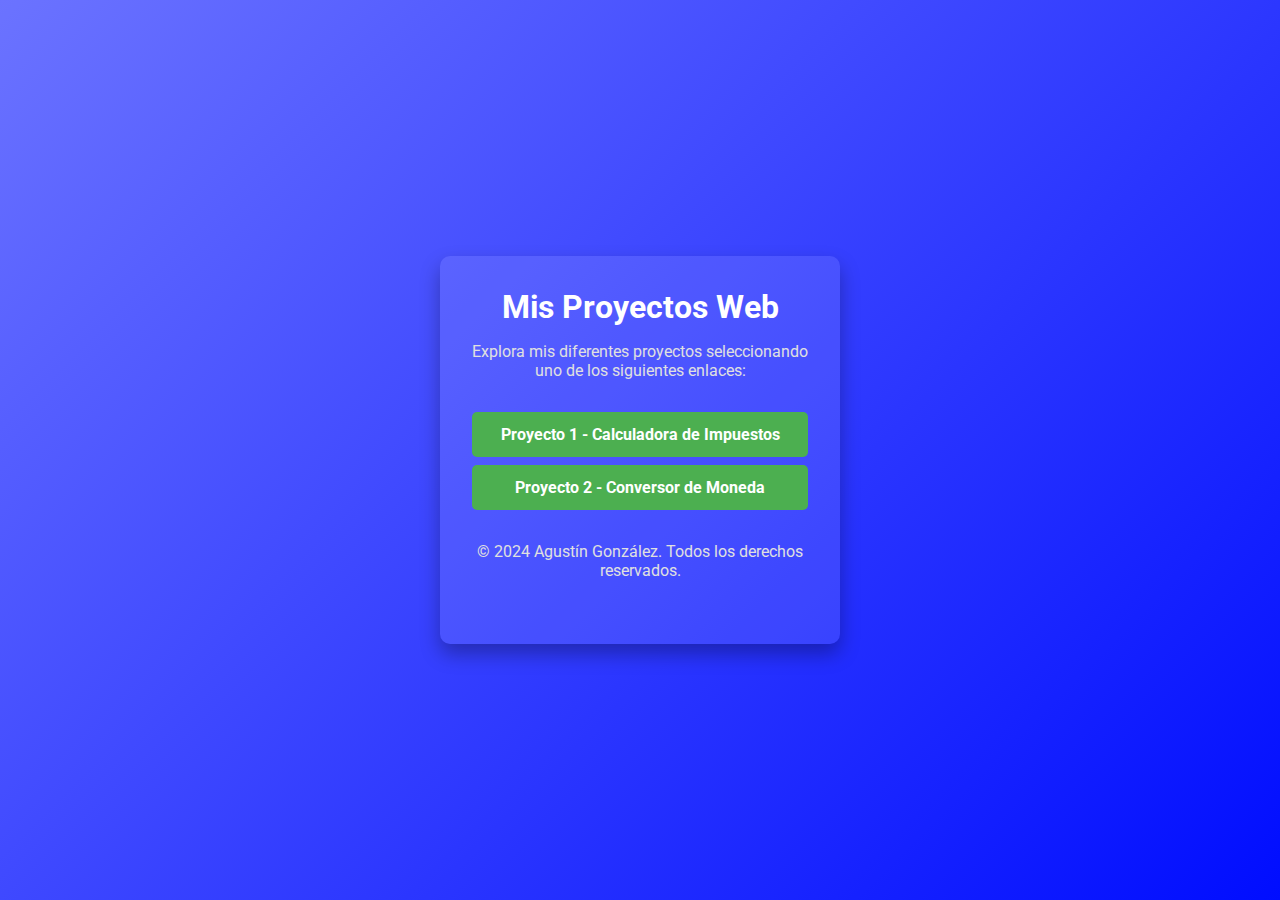
==== index.html @ da44d4ba "Creacion de portal de seleccion web" ====
<!DOCTYPE html>
<html lang="es">
<head>
    <meta charset="UTF-8">
    <meta name="viewport" content="width=device-width, initial-scale=1.0">
    <title>Mis Proyectos</title>
    <link rel="preconnect" href="https://fonts.googleapis.com">
    <link rel="preconnect" href="https://fonts.gstatic.com" crossorigin>
    <link href="https://fonts.googleapis.com/css2?family=Roboto:wght@400;700&display=swap" rel="stylesheet">
    <style>
        * {
            margin: 0;
            padding: 0;
            box-sizing: border-box;
        }

        body {
            display: flex;
            justify-content: center;
            align-items: center;
            min-height: 100vh;
            background: linear-gradient(135deg, #6B73FF, #000DFF);
            font-family: 'Roboto', sans-serif;
            color: #fff;
        }

        .container {
            width: 100%;
            max-width: 400px;
            padding: 2rem;
            text-align: center;
            background: rgba(255, 255, 255, 0.1);
            border-radius: 10px;
            box-shadow: 0px 10px 20px rgba(0, 0, 0, 0.3);
        }

        h1 {
            font-size: 2rem;
            margin-bottom: 1rem;
        }

        p {
            font-size: 1rem;
            margin-bottom: 2rem;
            color: #E0E0E0;
        }

        .link-button {
            display: block;
            width: 100%;
            padding: 0.8rem;
            margin: 0.5rem 0;
            background-color: #4CAF50;
            color: #fff;
            text-decoration: none;
            font-weight: 700;
            border-radius: 5px;
            transition: background-color 0.3s;
        }

        .link-button:hover {
            background-color: #45A049;
        }

        .link-button:active {
            background-color: #388E3C;
        }

        .footer {
            margin-top: 2rem;
            font-size: 0.9rem;
            color: #B3B3B3;
        }
    </style>
</head>
<body>

<div class="container">
    <h1>Mis Proyectos Web</h1>
    <p>Explora mis diferentes proyectos seleccionando uno de los siguientes enlaces:</p>
    
    <!-- Enlaces a los distintos proyectos -->
    <a href="proyecto1/index.html" class="link-button" target="_blank">Proyecto 1 - Calculadora de Impuestos</a>
    <a href="proyecto2/index.html" class="link-button" target="_blank">Proyecto 2 - Conversor de Moneda</a>

    <div class="footer">
        <p>&copy; 2024 Agustín González. Todos los derechos reservados.</p>
    </div>
</div>

</body>
</html>
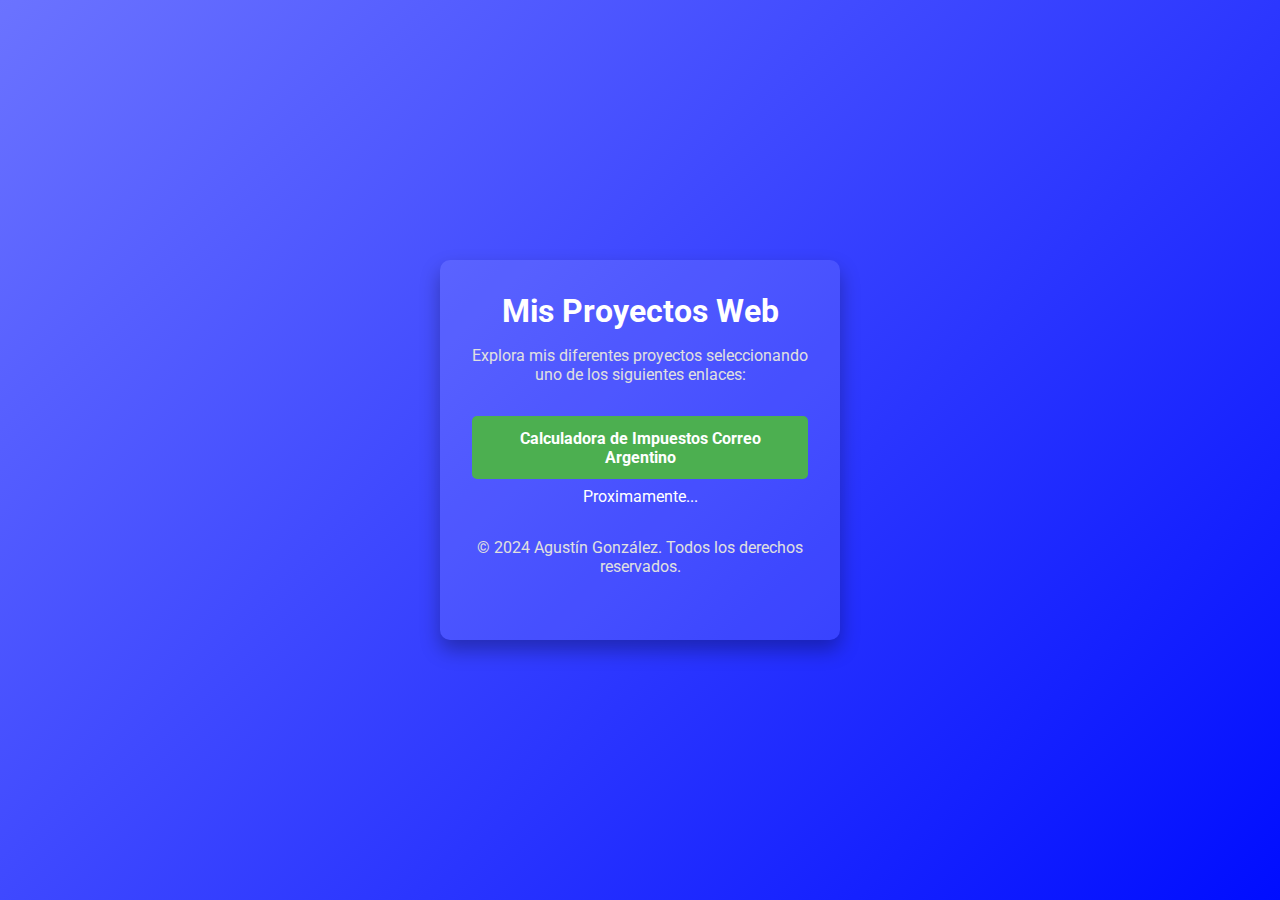
==== commit 5f928cd3: "Update index.html" ====
--- a/index.html
+++ b/index.html
@@ -80,9 +80,12 @@
     <p>Explora mis diferentes proyectos seleccionando uno de los siguientes enlaces:</p>
     
     <!-- Enlaces a los distintos proyectos -->
-    <a href="proyecto1/index.html" class="link-button" target="_blank">Proyecto 1 - Calculadora de Impuestos</a>
-    <a href="proyecto2/index.html" class="link-button" target="_blank">Proyecto 2 - Conversor de Moneda</a>
-
+    <a href="calculoimpuestocorreoargentino/index.html" class="link-button" target="_blank">Calculadora de Impuestos Correo Argentino</a>
+    <a>Proximamente...</a>
+    <!-- Formato para agregar mas webs
+    <a href="proyecto2/index.html" class="link-button" target="_blank">Proximamente</a>
+    -->
+    
     <div class="footer">
         <p>&copy; 2024 Agustín González. Todos los derechos reservados.</p>
     </div>
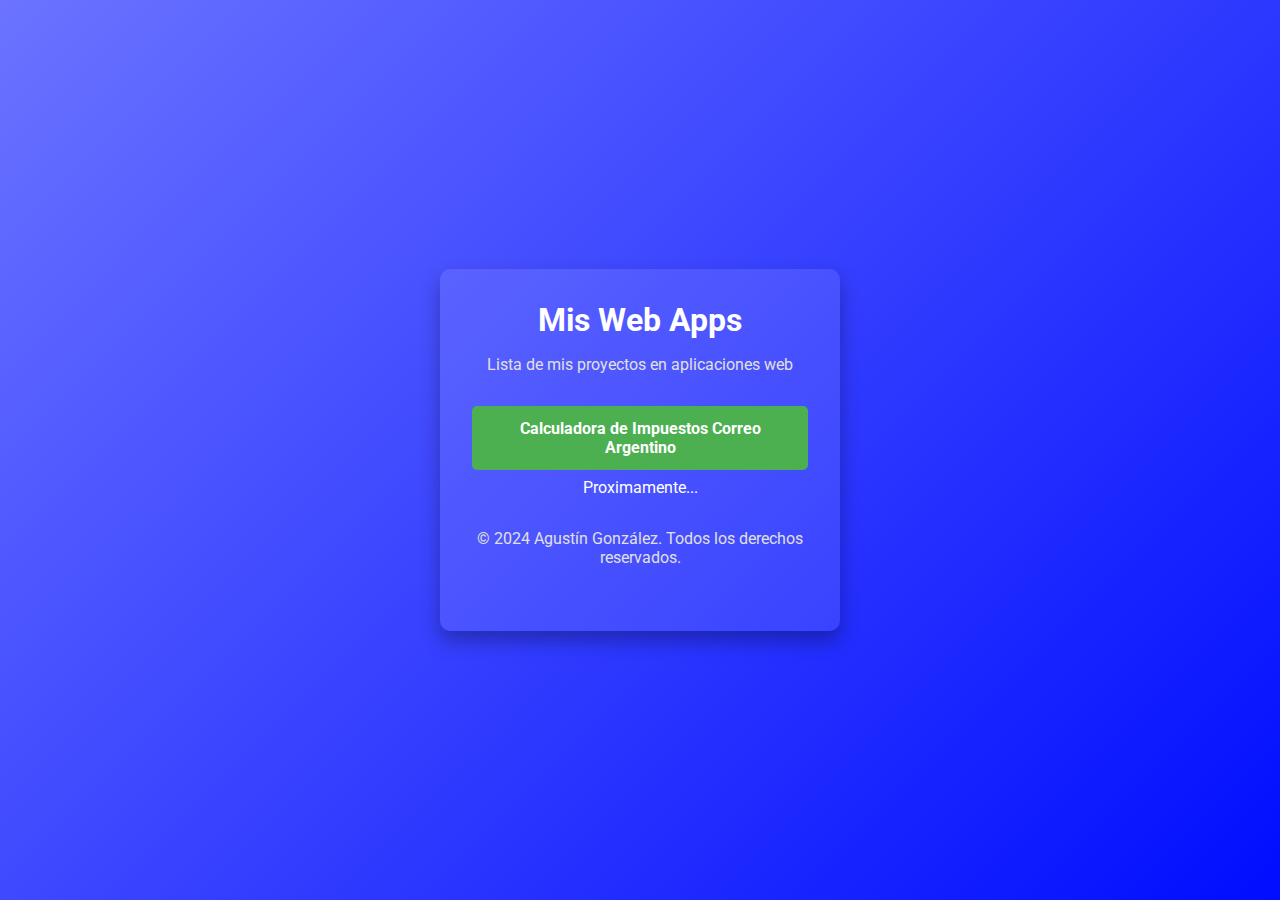
==== commit 47ed475e: "Update index.html" ====
--- a/index.html
+++ b/index.html
@@ -76,8 +76,8 @@
 <body>
 
 <div class="container">
-    <h1>Mis Proyectos Web</h1>
-    <p>Explora mis diferentes proyectos seleccionando uno de los siguientes enlaces:</p>
+    <h1>Mis Web Apps</h1>
+    <p>Lista de mis proyectos en aplicaciones web</p>
     
     <!-- Enlaces a los distintos proyectos -->
     <a href="calculoimpuestocorreoargentino/index.html" class="link-button" target="_blank">Calculadora de Impuestos Correo Argentino</a>
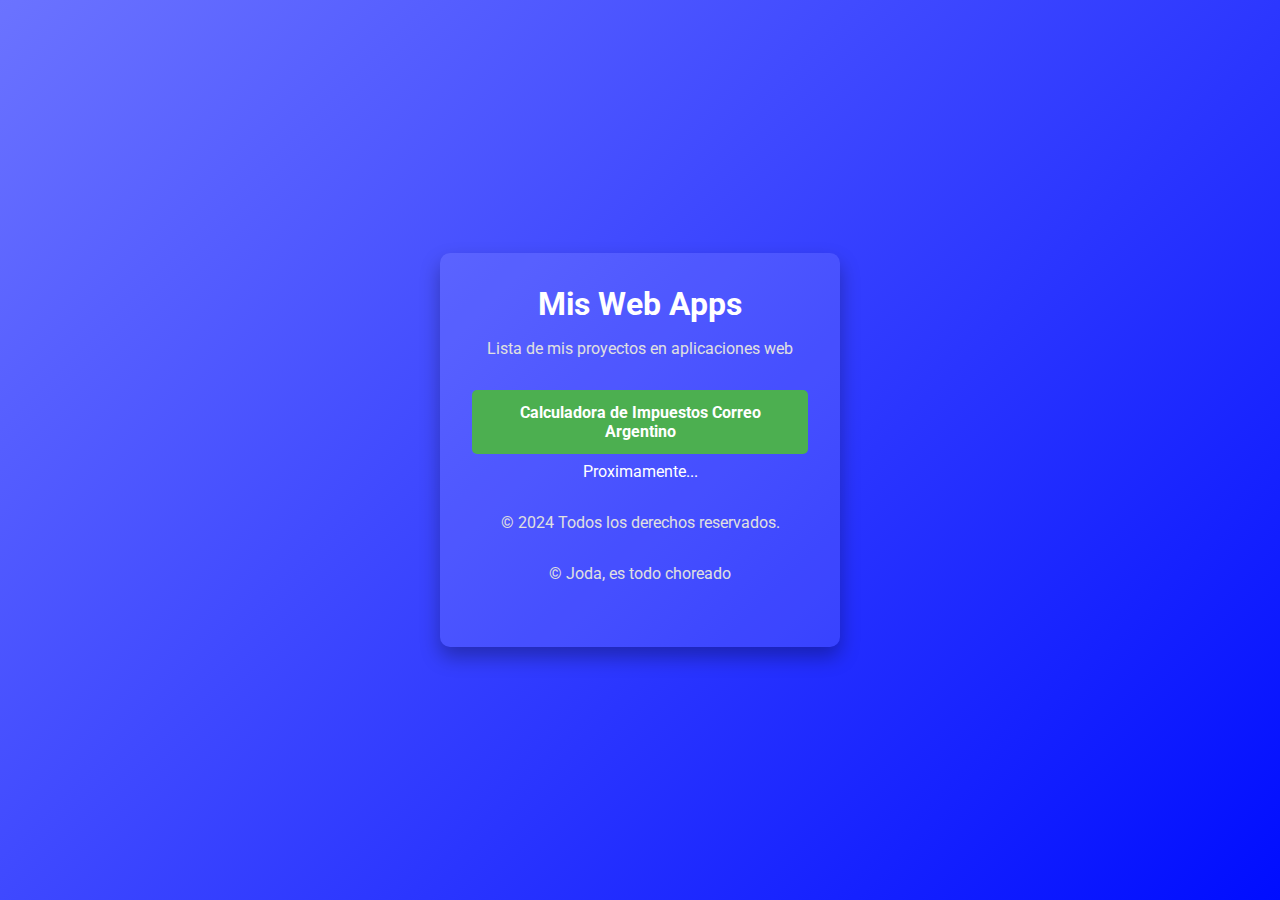
==== commit ae911d16: "Update index.html" ====
--- a/index.html
+++ b/index.html
@@ -87,7 +87,8 @@
     -->
     
     <div class="footer">
-        <p>&copy; 2024 Agustín González. Todos los derechos reservados.</p>
+        <p>&copy; 2024 Todos los derechos reservados.</p>
+        <p>&copy; Joda, es todo choreado</p>
     </div>
 </div>
 
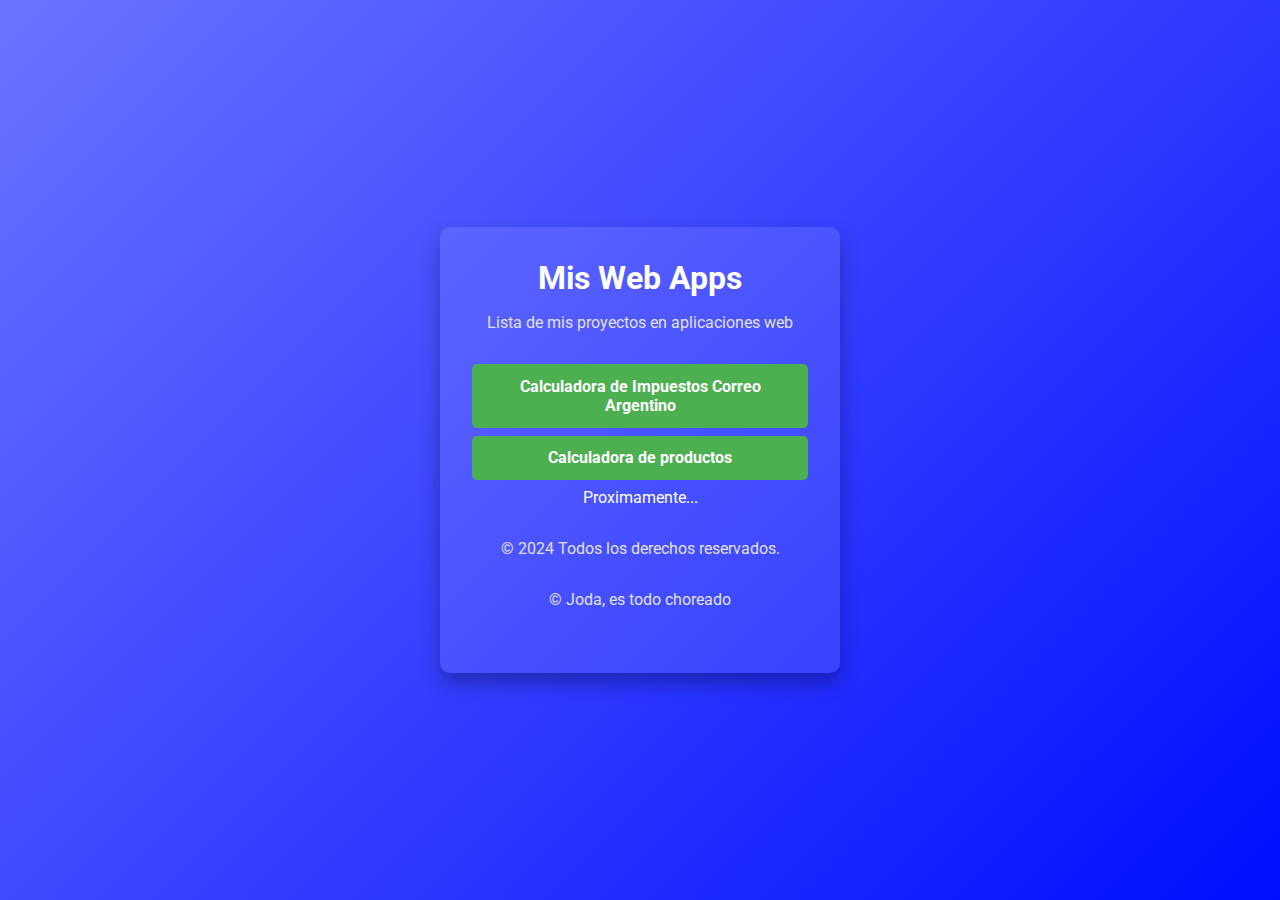
==== commit 3976286e: "Boton de web calculadora de productos añadido" ====
--- a/index.html
+++ b/index.html
@@ -81,6 +81,7 @@
     
     <!-- Enlaces a los distintos proyectos -->
     <a href="calculoimpuestocorreoargentino/index.html" class="link-button" target="_blank">Calculadora de Impuestos Correo Argentino</a>
+    <a href="calculadoraproductos/index.html" class="link-button" target="_blank">Calculadora de productos</a>
     <a>Proximamente...</a>
     <!-- Formato para agregar mas webs
     <a href="proyecto2/index.html" class="link-button" target="_blank">Proximamente</a>
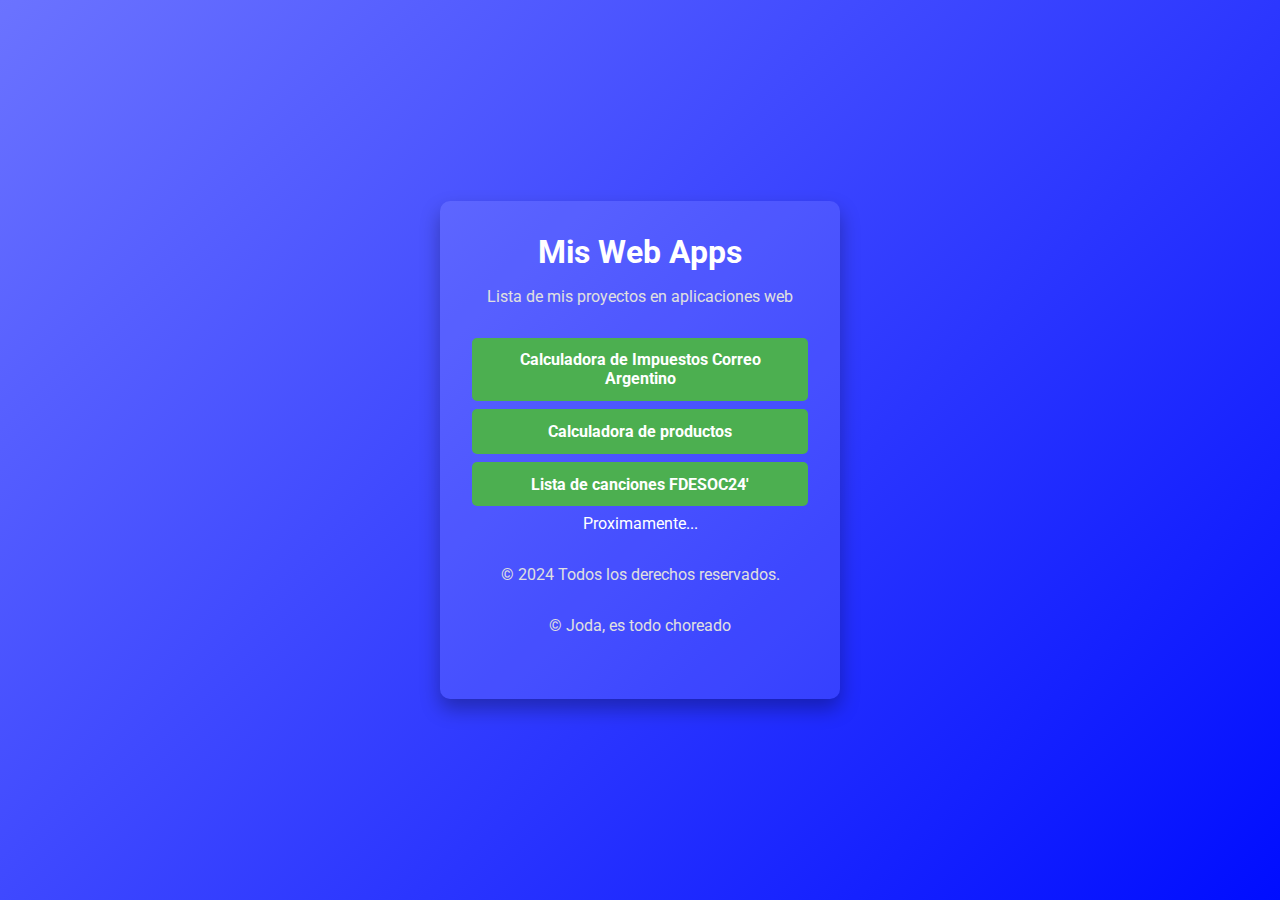
==== commit 03774dd5: "Actualizacion indizacion" ====
--- a/index.html
+++ b/index.html
@@ -82,6 +82,7 @@
     <!-- Enlaces a los distintos proyectos -->
     <a href="calculoimpuestocorreoargentino/index.html" class="link-button" target="_blank">Calculadora de Impuestos Correo Argentino</a>
     <a href="calculadoraproductos/index.html" class="link-button" target="_blank">Calculadora de productos</a>
+    <a href="listacancionesfdesoc24/index.html" class="link-button" target="_blank">Lista de canciones FDESOC24'</a>
     <a>Proximamente...</a>
     <!-- Formato para agregar mas webs
     <a href="proyecto2/index.html" class="link-button" target="_blank">Proximamente</a>
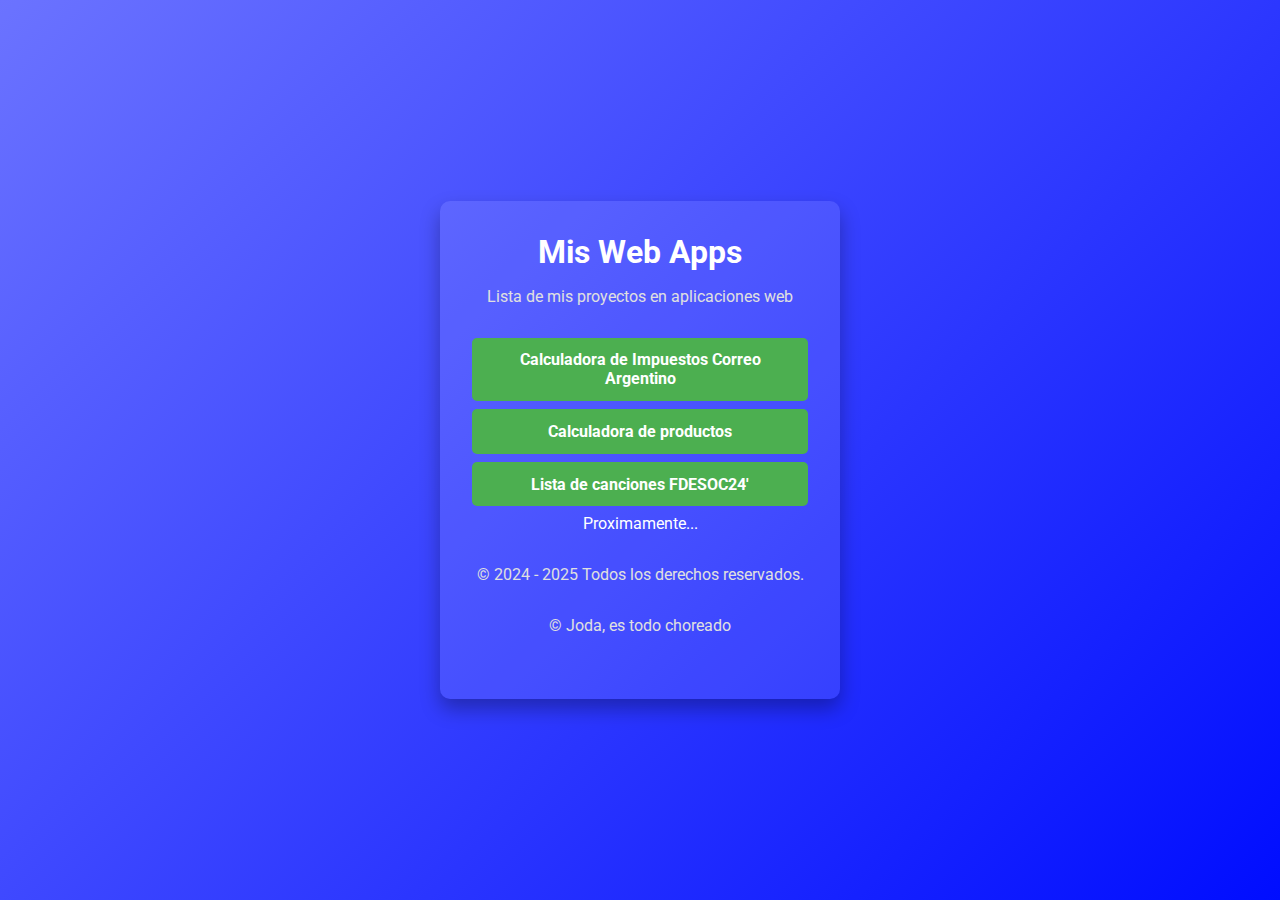
==== commit bc7b459b: "Update index.html" ====
--- a/index.html
+++ b/index.html
@@ -89,7 +89,7 @@
     -->
     
     <div class="footer">
-        <p>&copy; 2024 Todos los derechos reservados.</p>
+        <p>&copy; 2024 - 2025 Todos los derechos reservados.</p>
         <p>&copy; Joda, es todo choreado</p>
     </div>
 </div>
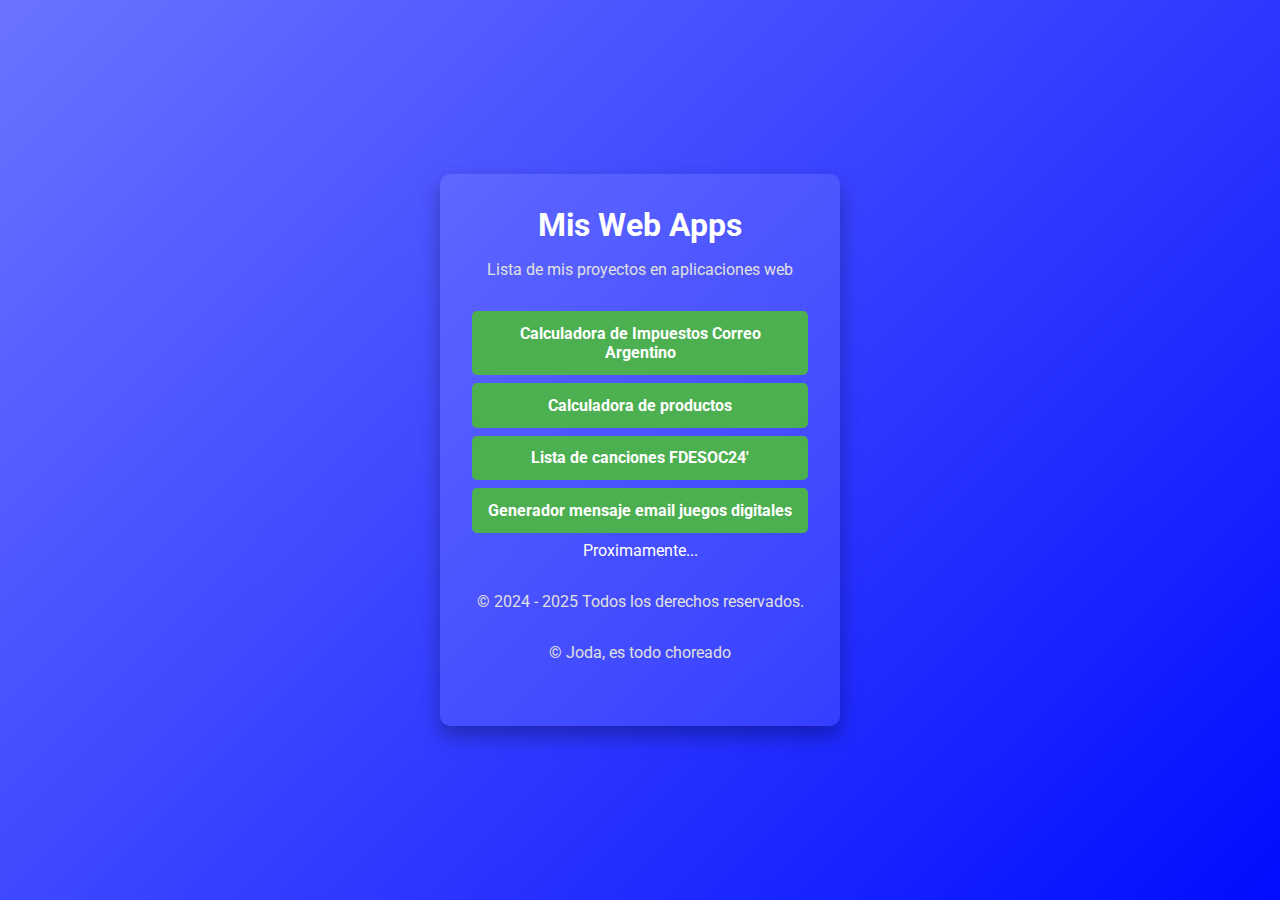
==== commit 67cffcbc: "Update index.html" ====
--- a/index.html
+++ b/index.html
@@ -83,6 +83,7 @@
     <a href="calculoimpuestocorreoargentino/index.html" class="link-button" target="_blank">Calculadora de Impuestos Correo Argentino</a>
     <a href="calculadoraproductos/index.html" class="link-button" target="_blank">Calculadora de productos</a>
     <a href="listacancionesfdesoc24/index.html" class="link-button" target="_blank">Lista de canciones FDESOC24'</a>
+    <a href="generadormensajesjuegos/index.html" class="link-button" target="_blank">Generador mensaje email juegos digitales</a>
     <a>Proximamente...</a>
     <!-- Formato para agregar mas webs
     <a href="proyecto2/index.html" class="link-button" target="_blank">Proximamente</a>
